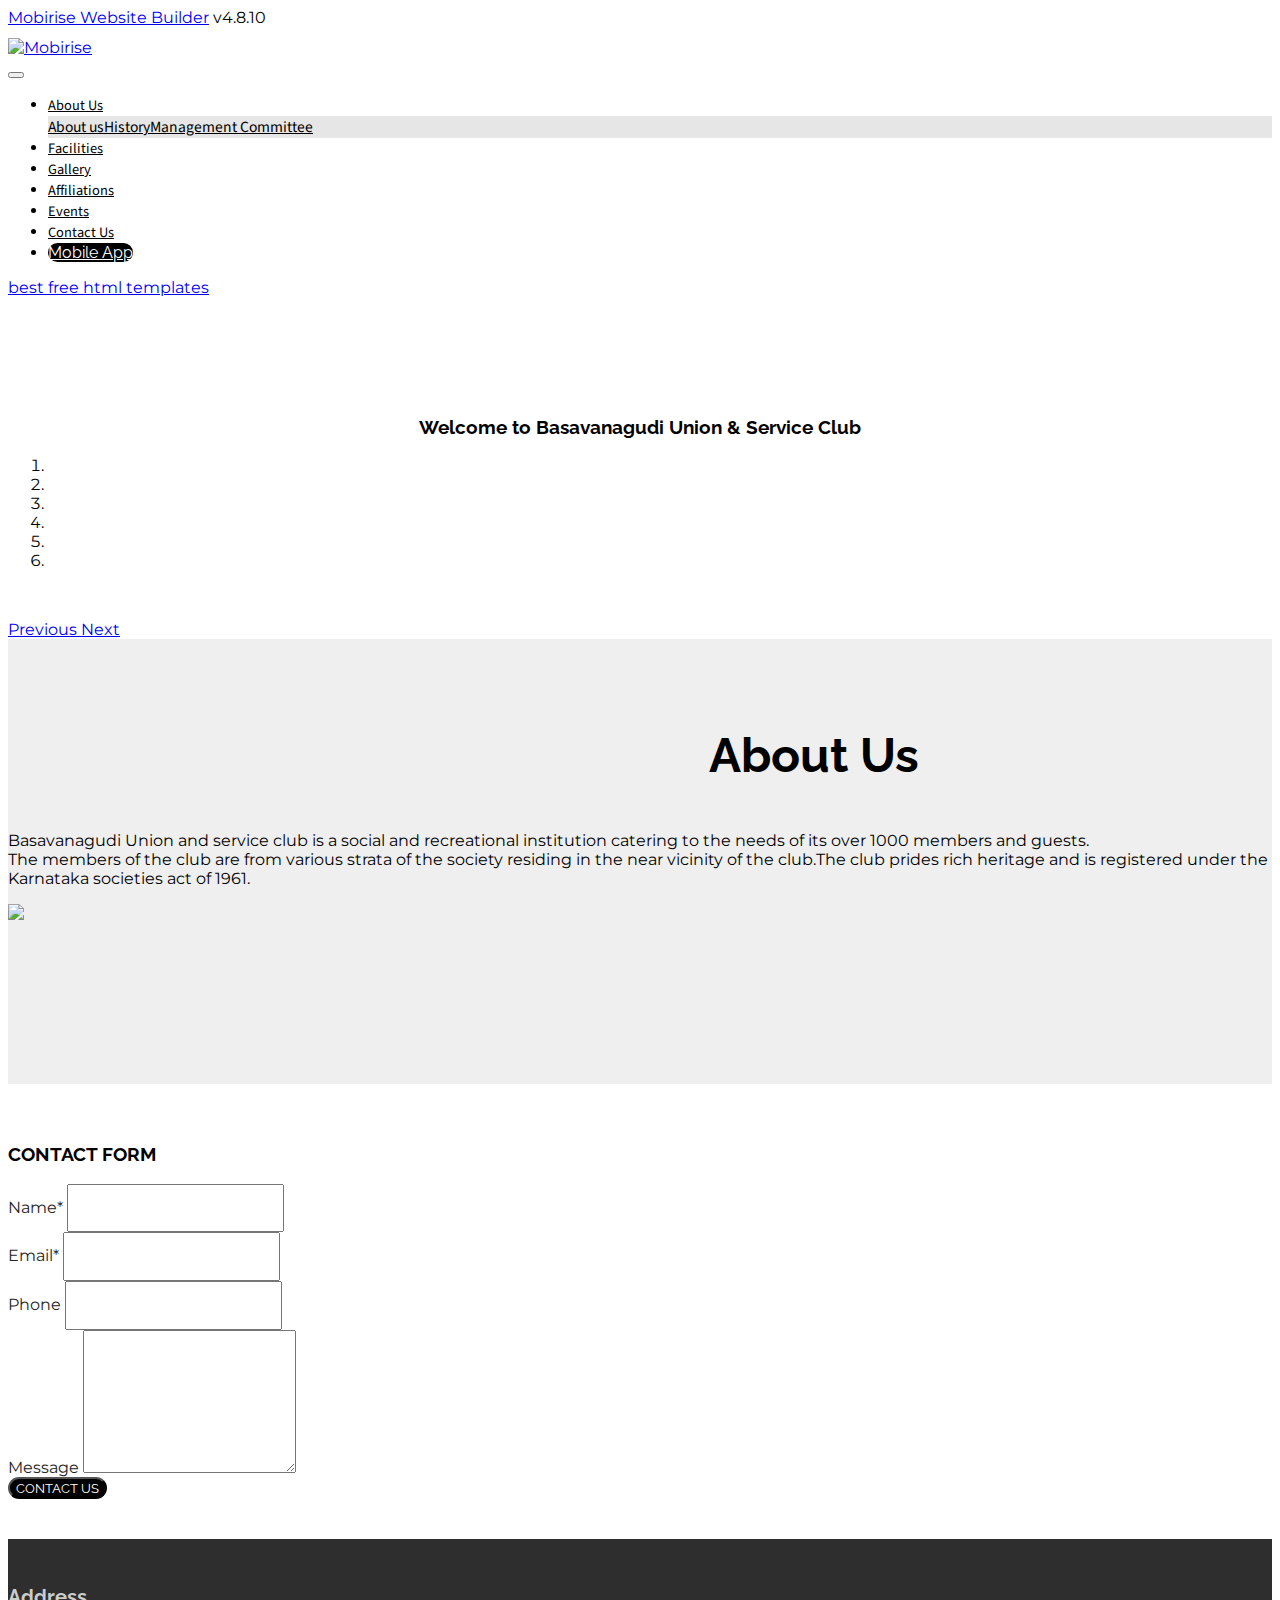
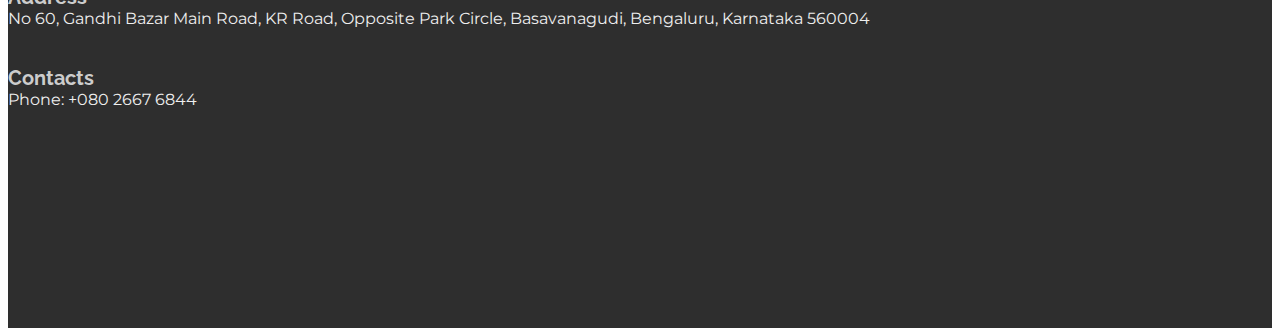
==== index.html @ 99b3a292 "create github pages" ====
<!DOCTYPE html>
<html >
<head>
  <!-- Site made with Mobirise Website Builder v4.8.10, https://mobirise.com -->
  <meta charset="UTF-8">
  <meta http-equiv="X-UA-Compatible" content="IE=edge">
  <meta name="generator" content="Mobirise v4.8.10, mobirise.com">
  <meta name="viewport" content="width=device-width, initial-scale=1, minimum-scale=1">
  <link rel="shortcut icon" href="assets/images/img-20170501-wa0014-173x128.jpg" type="image/x-icon">
  <meta name="description" content="">
  
  <link rel="stylesheet" href="https://fonts.googleapis.com/css?family=Montserrat:400,700">
  <link rel="stylesheet" href="https://fonts.googleapis.com/css?family=Raleway:100,100i,200,200i,300,300i,400,400i,500,500i,600,600i,700,700i,800,800i,900,900i">
  <link rel="stylesheet" href="https://fonts.googleapis.com/css?family=Lora:400,700,400italic,700italic&subset=latin">
  <link rel="stylesheet" href="assets/tether/tether.min.css">
  <link rel="stylesheet" href="assets/bootstrap/css/bootstrap.min.css">
  <link rel="stylesheet" href="assets/animate.css/animate.min.css">
  <link rel="stylesheet" href="assets/dropdown/css/style.css">
  <link rel="stylesheet" href="assets/theme/css/style.css">
  <link rel="stylesheet" href="assets/mobirise/css/mbr-additional.css" type="text/css">
  
  
  
</head>
<body>
  <section id="ext_menu-2p" data-rv-view="209">

    <nav class="navbar navbar-dropdown navbar-fixed-top">
        <div class="container">

            <div class="mbr-table">
                <div class="mbr-table-cell">

                    <div class="navbar-brand">
                        <a href="index.html" class="navbar-logo"><img src="assets/images/img-20170501-wa0014-173x128.jpg" alt="Mobirise"></a>
                        <a class="navbar-caption text-white" href="index.html"></a>
                    </div>

                </div>
                <div class="mbr-table-cell">

                    <button class="navbar-toggler pull-xs-right hidden-md-up" type="button" data-toggle="collapse" data-target="#exCollapsingNavbar">
                        <div class="hamburger-icon"></div>
                    </button>

                    <ul class="nav-dropdown collapse pull-xs-right nav navbar-nav navbar-toggleable-sm" id="exCollapsingNavbar"><li class="nav-item dropdown"><a class="nav-link link dropdown-toggle" href="https://mobirise.com/" data-toggle="dropdown-submenu" aria-expanded="false">About Us</a><div class="dropdown-menu"><a class="dropdown-item" href="index.html#msg-box5-1u">About us</a><a class="dropdown-item" href="history.html">History</a><a class="dropdown-item" href="mgmt.html">Management Committee</a></div></li><li class="nav-item"><a class="nav-link link" href="Facilities.html">Facilities</a></li><li class="nav-item"><a class="nav-link link" href="gallery.html">Gallery</a></li><li class="nav-item"><a class="nav-link link" href="Affiliations.html">Affiliations</a></li><li class="nav-item"><a class="nav-link link" href="Events.html">Events</a></li><li class="nav-item"><a class="nav-link link" href="index.html#contacts2-6">Contact Us</a></li><li class="nav-item nav-btn"><a class="nav-link btn btn-primary" href="page9.html#msg-box5-34">Mobile App</a></li></ul>
                    <button hidden="" class="navbar-toggler navbar-close" type="button" data-toggle="collapse" data-target="#exCollapsingNavbar">
                        <div class="close-icon"></div>
                    </button>

                </div>
            </div>

        </div>
    </nav>

</section>

<section class="engine"><a href="https://mobirise.info/z">best free html templates</a></section><section class="mbr-section mbr-section__container article mbr-after-navbar" id="header3-2x" data-rv-view="207" style="background-color: rgb(255, 255, 255); padding-top: 100px; padding-bottom: 0px;">
    <div class="container">
        <div class="row">
            <div class="col-xs-12">
                <h3 class="mbr-section-title display-2">Welcome to Basavanagudi Union &amp; Service Club</h3>
                
            </div>
        </div>
    </div>
</section>

<section class="mbr-slider mbr-section mbr-section__container carousel slide mbr-section-nopadding" data-ride="carousel" data-keyboard="false" data-wrap="true" data-pause="false" data-interval="4000" id="slider3-2q" data-rv-view="211">
    <div>
        <div>
            <div>
                <ol class="carousel-indicators">
                    <li data-app-prevent-settings="" data-target="#slider3-2q" data-slide-to="0" class="active"></li><li data-app-prevent-settings="" data-target="#slider3-2q" data-slide-to="1"></li><li data-app-prevent-settings="" data-target="#slider3-2q" data-slide-to="2"></li><li data-app-prevent-settings="" data-target="#slider3-2q" data-slide-to="3"></li><li data-app-prevent-settings="" data-target="#slider3-2q" class="" data-slide-to="4"></li><li data-app-prevent-settings="" data-target="#slider3-2q" data-slide-to="5"></li>
                </ol>
                <div class="carousel-inner" role="listbox">
                    <div class="mbr-section mbr-section-hero carousel-item dark center mbr-section-full active" data-bg-video-slide="false" style="background-image: url(assets/images/basavanagudi-union-and-service-club-2000x858.png);">
                        <div class="mbr-table-cell">
                            
                            <div class="container-slide container">
                                
                                <div class="row">
                                    <div class="col-md-8 col-md-offset-2 text-xs-center">
                                        <h2 class="mbr-section-title display-1"></h2>
                                        <p class="mbr-section-lead lead"></p>

                                        
                                    </div>
                                </div>
                            </div>
                        </div>
                    </div><div class="mbr-section mbr-section-hero carousel-item dark center mbr-section-full" data-bg-video-slide="false" style="background-image: url(assets/images/img-20170430-2000x1125.jpg);">
                        <div class="mbr-table-cell">
                            <div class="mbr-overlay" style="opacity: 0.2;"></div>
                            <div class="container-slide container">
                                
                                <div class="row">
                                    <div class="col-md-8 col-md-offset-2 text-xs-center">
                                        <h2 class="mbr-section-title display-1"></h2>
                                        <p class="mbr-section-lead lead"></p>

                                        
                                    </div>
                                </div>
                            </div>
                        </div>
                    </div><div class="mbr-section mbr-section-hero carousel-item dark center mbr-section-full" data-bg-video-slide="false" style="background-image: url(assets/images/cards-2000x1125.jpg);">
                        <div class="mbr-table-cell">
                            <div class="mbr-overlay" style="opacity: 0.6;"></div>
                            <div class="container-slide container">
                                
                                <div class="row">
                                    <div class="col-md-8 col-md-offset-2 text-xs-center">
                                        <h2 class="mbr-section-title display-1"></h2>
                                        <p class="mbr-section-lead lead"></p>

                                        
                                    </div>
                                </div>
                            </div>
                        </div>
                    </div><div class="mbr-section mbr-section-hero carousel-item dark center mbr-section-full" data-bg-video-slide="false" style="background-image: url(assets/images/dsc-2000x1158.jpg);">
                        <div class="mbr-table-cell">
                            <div class="mbr-overlay" style="opacity: 0.2;"></div>
                            <div class="container-slide container">
                                
                                <div class="row">
                                    <div class="col-md-8 col-md-offset-2 text-xs-center">
                                        <h2 class="mbr-section-title display-1"></h2>
                                        <p class="mbr-section-lead lead"></p>

                                        
                                    </div>
                                </div>
                            </div>
                        </div>
                    </div><div class="mbr-section mbr-section-hero carousel-item dark center mbr-section-full" data-bg-video-slide="false" style="background-image: url(assets/images/img-20170430-2000x1124.jpg);">
                        <div class="mbr-table-cell">
                            
                            <div class="container-slide container">
                                
                                <div class="row">
                                    <div class="col-md-8 col-md-offset-2 text-xs-center">
                                        
                                        

                                        
                                    </div>
                                </div>
                            </div>
                        </div>
                    </div><div class="mbr-section mbr-section-hero carousel-item dark center mbr-section-full" data-bg-video-slide="false" style="background-image: url(assets/images/dsc-3-600x398.jpg);">
                        <div class="mbr-table-cell">
                            
                            <div class="container-slide container">
                                
                                <div class="row">
                                    <div class="col-md-8">
                                        
                                        

                                        
                                    </div>
                                </div>
                            </div>
                        </div>
                    </div>
                </div>

                <a data-app-prevent-settings="" class="left carousel-control" role="button" data-slide="prev" href="#slider3-2q">
                    <span class="icon-prev" aria-hidden="true"></span>
                    <span class="sr-only">Previous</span>
                </a>
                <a data-app-prevent-settings="" class="right carousel-control" role="button" data-slide="next" href="#slider3-2q">
                    <span class="icon-next" aria-hidden="true"></span>
                    <span class="sr-only">Next</span>
                </a>
            </div>
        </div>
    </div>
</section>

<section class="mbr-section" id="msg-box5-2r" data-rv-view="232" style="background-color: rgb(239, 239, 239); padding-top: 40px; padding-bottom: 160px;">

    
    <div class="container">
        <div class="row">
            <div class="mbr-table-md-up">

              

              <div class="mbr-table-cell col-md-5 text-xs-center text-md-right content-size">
                  <h3 class="mbr-section-title display-2">&nbsp; &nbsp; &nbsp; &nbsp; &nbsp; &nbsp; &nbsp; &nbsp; &nbsp; &nbsp; &nbsp; &nbsp; &nbsp; &nbsp; &nbsp; &nbsp; &nbsp; About Us &nbsp; &nbsp;&nbsp;</h3>
                  <div class="lead">

                    <p>Basavanagudi Union and service club is a social and recreational institution catering to the needs of its over 1000 members and guests. <br>The members of the club are from various strata of the society residing in the near vicinity of the club.The club prides rich heritage and is registered under the Karnataka societies act of 1961.&nbsp;<br></p>

                  </div>

                  
              </div>


              


              <div class="mbr-table-cell mbr-left-padding-md-up mbr-valign-top col-md-7 image-size" style="width: 35%;">
                  <div class="mbr-figure"><img src="assets/images/club-old-3-1400x1200.jpg"></div>
              </div>

            </div>
        </div>
    </div>

</section>

<section class="mbr-section form1" id="form1-2s" data-rv-view="235" style="background-color: rgb(255, 255, 255); padding-top: 40px; padding-bottom: 40px;">
    
    <div class="mbr-section mbr-section__container mbr-section__container--middle">
        <div class="container">
            <div class="row">
                <div class="col-xs-12 text-xs-center">
                    <h3 class="mbr-section-title display-2">CONTACT FORM</h3>
                    <small class="mbr-section-subtitle"></small>
                </div>
            </div>
        </div>
    </div>
    <div class="mbr-section mbr-section-nopadding">
        <div class="container">
            <div class="row">
                <div class="col-xs-12 col-lg-10 col-lg-offset-1" data-form-type="formoid">


                    <div data-form-alert="true">
                        <div hidden="" data-form-alert-success="true" class="alert alert-form alert-success text-xs-center">Thanks for filling out form!</div>
                    </div>


                    <form action="https://mobirise.com/" method="post" data-form-title="CONTACT FORM">

                        <input type="hidden" value="quIuvRscI2gmHkiRf544+oFoAAWAhkhKIDOCJNPONo1YIBIIhK5vYoeRxdx7o3H4J/l5oqzjT4UiRgSfWDpwayEAEUoP/SqqVKqQ73gjNWH39YmcB9OepDCrH60hGkCJ" data-form-email="true">

                        <div class="row row-sm-offset">

                            <div class="col-xs-12 col-md-4">
                                <div class="form-group">
                                    <label class="form-control-label" for="form1-2s-name">Name<span class="form-asterisk">*</span></label>
                                    <input type="text" class="form-control" name="name" required="" data-form-field="Name" id="form1-2s-name">
                                </div>
                            </div>

                            <div class="col-xs-12 col-md-4">
                                <div class="form-group">
                                    <label class="form-control-label" for="form1-2s-email">Email<span class="form-asterisk">*</span></label>
                                    <input type="email" class="form-control" name="email" required="" data-form-field="Email" id="form1-2s-email">
                                </div>
                            </div>

                            <div class="col-xs-12 col-md-4">
                                <div class="form-group">
                                    <label class="form-control-label" for="form1-2s-phone">Phone</label>
                                    <input type="tel" class="form-control" name="phone" data-form-field="Phone" id="form1-2s-phone">
                                </div>
                            </div>

                        </div>

                        <div class="form-group">
                            <label class="form-control-label" for="form1-2s-message">Message</label>
                            <textarea class="form-control" name="message" rows="7" data-form-field="Message" id="form1-2s-message"></textarea>
                        </div>

                        <div><button type="submit" class="btn btn-primary">CONTACT US</button></div>

                    </form>
                </div>
            </div>
        </div>
    </div>
</section>

<section class="mbr-section mbr-section-md-padding mbr-footer footer2" id="contacts2-2t" data-rv-view="244" style="background-color: rgb(46, 46, 46); padding-top: 30px; padding-bottom: 30px;">
    
    <div class="container">
        <div class="row">
            <div class="mbr-footer-content col-xs-12 col-md-3">
                <p><strong>Address</strong><br>No 60, Gandhi Bazar Main Road, KR Road, Opposite Park Circle, Basavanagudi, Bengaluru, Karnataka 560004<br><br><br>
<strong>Contacts</strong><br>
Phone: +080 2667 6844<br><br></p>
            </div>
            <div class="mbr-footer-content col-xs-12 col-md-3"></div>
            <div class="col-xs-12 col-md-6">
                <div class="mbr-map"><iframe frameborder="0" style="border:0" src="https://www.google.com/maps/embed/v1/place?key=AIzaSyCy9r70T3NYf3PhvVflTo0_zdif2_IoIYs&amp;q=place_id:ChIJo5Sy0_EVrjsRE9HkKl73GEY" allowfullscreen=""></iframe></div>
            </div>
        </div>
    </div>
</section>


  <script src="assets/web/assets/jquery/jquery.min.js"></script>
  <script src="assets/tether/tether.min.js"></script>
  <script src="assets/bootstrap/js/bootstrap.min.js"></script>
  <script src="assets/bootstrap-carousel-swipe/bootstrap-carousel-swipe.js"></script>
  <script src="assets/smooth-scroll/smooth-scroll.js"></script>
  <script src="assets/viewport-checker/jquery.viewportchecker.js"></script>
  <script src="assets/dropdown/js/script.min.js"></script>
  <script src="assets/touch-swipe/jquery.touch-swipe.min.js"></script>
  <script src="assets/theme/js/script.js"></script>
  <script src="assets/formoid/formoid.min.js"></script>
  
  
 <div id="scrollToTop" class="scrollToTop mbr-arrow-up"><a style="text-align: center;"><i class="mbr-arrow-up-icon"></i></a></div>
    <input name="animation" type="hidden">
  </body>
</html>
---- assets/mobirise/css/mbr-additional.css ----
@import url(https://fonts.googleapis.com/css?family=Open+Sans:400,300,700);
@import url(https://fonts.googleapis.com/css?family=Source+Sans+Pro:400,300,700);
@import url(https://fonts.googleapis.com/css?family=Raleway:400,300,700);
@import url(https://fonts.googleapis.com/css?family=Montserrat:400,700);





body,
input,
textarea,
.mbr-company .list-group-text {
  font-family: 'Montserrat', sans-serif;
}
.mbr-footer-content li,
.mbr-footer .mbr-contacts li {
  font-family: 'Montserrat', sans-serif;
}
.btn,
.alert,
h1,
h2,
h3,
h4,
h5,
h6,
.h1,
.h2,
.h3,
.h4,
.h5,
.h6,
.display-1,
.display-2,
.display-3,
.display-4,
.mbr-figure .mbr-figure-caption,
.mbr-gallery-title,
.mbr-map [data-state-details],
.mbr-price {
  font-family: 'Raleway', sans-serif;
}
.mbr-footer-content h1,
.mbr-footer .mbr-contacts h1,
.mbr-footer-content h2,
.mbr-footer .mbr-contacts h2,
.mbr-footer-content h3,
.mbr-footer .mbr-contacts h3,
.mbr-footer-content h4,
.mbr-footer .mbr-contacts h4,
.mbr-footer-content p strong,
.mbr-footer .mbr-contacts p strong,
.mbr-footer-content strong,
.mbr-footer .mbr-contacts strong {
  font-family: 'Raleway', sans-serif;
}
.btn {
  border-radius: 1.6em;
}
.mbr-subscribe .btn {
  border-radius: 1.6em !important;
}
.btn-sm,
.lead a,
.lead blockquote,
.mbr-section-subtitle,
.mbr-section-hero .mbr-section-lead,
.mbr-cards .card-subtitle,
.mbr-testimonial .card-block {
  font-family: 'Raleway', sans-serif;
  font-style: normal;
}
.mbr-author-name {
  font-family: 'Raleway', sans-serif;
}
.mbr-author-desc {
  font-family: 'Raleway', sans-serif;
  font-style: normal;
}
.mbr-plan-title {
  font-family: 'Raleway', sans-serif;
}
.mbr-plan-subtitle,
.mbr-plan-price-desc {
  font-family: 'Raleway', sans-serif;
  font-style: normal;
}
.bg-primary {
  background-color: #000000 !important;
}
.bg-success {
  background-color: #90a878 !important;
}
.bg-info {
  background-color: #7e9b9f !important;
}
.bg-warning {
  background-color: #f3c649 !important;
}
.bg-danger {
  background-color: #f28281 !important;
}
.btn-primary {
  background-color: #000000;
  border-color: #000000;
  color: #ffffff;
}
.btn-primary:hover,
.btn-primary:focus,
.btn-primary.focus,
.btn-primary:active,
.btn-primary.active {
  color: #ffffff;
  background-color: #000000;
  border-color: #000000;
}
.btn-primary.disabled,
.btn-primary:disabled {
  color: #ffffff !important;
  background-color: #000000 !important;
  border-color: #000000 !important;
}
.btn-secondary {
  background-color: #bfcecb;
  border-color: #bfcecb;
  color: #ffffff;
}
.btn-secondary:hover,
.btn-secondary:focus,
.btn-secondary.focus,
.btn-secondary:active,
.btn-secondary.active {
  color: #ffffff;
  background-color: #94ada8;
  border-color: #94ada8;
}
.btn-secondary.disabled,
.btn-secondary:disabled {
  color: #ffffff !important;
  background-color: #94ada8 !important;
  border-color: #94ada8 !important;
}
.btn-info {
  background-color: #7e9b9f;
  border-color: #7e9b9f;
  color: #ffffff;
}
.btn-info:hover,
.btn-info:focus,
.btn-info.focus,
.btn-info:active,
.btn-info.active {
  color: #ffffff;
  background-color: #597478;
  border-color: #597478;
}
.btn-info.disabled,
.btn-info:disabled {
  color: #ffffff !important;
  background-color: #597478 !important;
  border-color: #597478 !important;
}
.btn-success {
  background-color: #90a878;
  border-color: #90a878;
  color: #ffffff;
}
.btn-success:hover,
.btn-success:focus,
.btn-success.focus,
.btn-success:active,
.btn-success.active {
  color: #ffffff;
  background-color: #6a8153;
  border-color: #6a8153;
}
.btn-success.disabled,
.btn-success:disabled {
  color: #ffffff !important;
  background-color: #6a8153 !important;
  border-color: #6a8153 !important;
}
.btn-warning {
  background-color: #f3c649;
  border-color: #f3c649;
  color: #ffffff;
}
.btn-warning:hover,
.btn-warning:focus,
.btn-warning.focus,
.btn-warning:active,
.btn-warning.active {
  color: #ffffff;
  background-color: #e1a90f;
  border-color: #e1a90f;
}
.btn-warning.disabled,
.btn-warning:disabled {
  color: #ffffff !important;
  background-color: #e1a90f !important;
  border-color: #e1a90f !important;
}
.btn-danger {
  background-color: #f28281;
  border-color: #f28281;
  color: #ffffff;
}
.btn-danger:hover,
.btn-danger:focus,
.btn-danger.focus,
.btn-danger:active,
.btn-danger.active {
  color: #ffffff;
  background-color: #eb3d3c;
  border-color: #eb3d3c;
}
.btn-danger.disabled,
.btn-danger:disabled {
  color: #ffffff !important;
  background-color: #eb3d3c !important;
  border-color: #eb3d3c !important;
}
.btn-primary-outline {
  background: none;
  border-color: #000000;
  color: #000000;
}
.btn-primary-outline:hover,
.btn-primary-outline:focus,
.btn-primary-outline.focus,
.btn-primary-outline:active,
.btn-primary-outline.active {
  color: #ffffff;
  background-color: #000000;
  border-color: #000000;
}
.btn-primary-outline.disabled,
.btn-primary-outline:disabled {
  color: #ffffff !important;
  background-color: #000000 !important;
  border-color: #000000 !important;
}
.btn-secondary-outline {
  background: none;
  border-color: #85a29c;
  color: #85a29c;
}
.btn-secondary-outline:hover,
.btn-secondary-outline:focus,
.btn-secondary-outline.focus,
.btn-secondary-outline:active,
.btn-secondary-outline.active {
  color: #ffffff;
  background-color: #bfcecb;
  border-color: #bfcecb;
}
.btn-secondary-outline.disabled,
.btn-secondary-outline:disabled {
  color: #ffffff !important;
  background-color: #bfcecb !important;
  border-color: #bfcecb !important;
}
.btn-info-outline {
  background: none;
  border-color: #4e6669;
  color: #4e6669;
}
.btn-info-outline:hover,
.btn-info-outline:focus,
.btn-info-outline.focus,
.btn-info-outline:active,
.btn-info-outline.active {
  color: #ffffff;
  background-color: #7e9b9f;
  border-color: #7e9b9f;
}
.btn-info-outline.disabled,
.btn-info-outline:disabled {
  color: #ffffff !important;
  background-color: #7e9b9f !important;
  border-color: #7e9b9f !important;
}
.btn-success-outline {
  background: none;
  border-color: #5d7149;
  color: #5d7149;
}
.btn-success-outline:hover,
.btn-success-outline:focus,
.btn-success-outline.focus,
.btn-success-outline:active,
.btn-success-outline.active {
  color: #ffffff;
  background-color: #90a878;
  border-color: #90a878;
}
.btn-success-outline.disabled,
.btn-success-outline:disabled {
  color: #ffffff !important;
  background-color: #90a878 !important;
  border-color: #90a878 !important;
}
.btn-warning-outline {
  background: none;
  border-color: #c9970d;
  color: #c9970d;
}
.btn-warning-outline:hover,
.btn-warning-outline:focus,
.btn-warning-outline.focus,
.btn-warning-outline:active,
.btn-warning-outline.active {
  color: #ffffff;
  background-color: #f3c649;
  border-color: #f3c649;
}
.btn-warning-outline.disabled,
.btn-warning-outline:disabled {
  color: #ffffff !important;
  background-color: #f3c649 !important;
  border-color: #f3c649 !important;
}
.btn-danger-outline {
  background: none;
  border-color: #e82625;
  color: #e82625;
}
.btn-danger-outline:hover,
.btn-danger-outline:focus,
.btn-danger-outline.focus,
.btn-danger-outline:active,
.btn-danger-outline.active {
  color: #ffffff;
  background-color: #f28281;
  border-color: #f28281;
}
.btn-danger-outline.disabled,
.btn-danger-outline:disabled {
  color: #ffffff !important;
  background-color: #f28281 !important;
  border-color: #f28281 !important;
}
.text-primary {
  color: #000000 !important;
}
.text-success {
  color: #90a878 !important;
}
.text-info {
  color: #7e9b9f !important;
}
.text-warning {
  color: #f3c649 !important;
}
.text-danger {
  color: #f28281 !important;
}
.alert-success {
  background-color: #90a878;
}
.alert-info {
  background-color: #7e9b9f;
}
.alert-warning {
  background-color: #f3c649;
}
.alert-danger {
  background-color: #f28281;
}
.btn-social {
  border-color: #000000;
}
.btn-social:hover {
  background: #000000;
}
.mbr-company .list-group-item.active .list-group-text {
  color: #000000;
}
.mbr-footer p a,
.mbr-footer ul a {
  color: #000000;
}
.mbr-footer-content li::before,
.mbr-footer .mbr-contacts li::before {
  background: #000000;
}
.mbr-footer-content li a:hover,
.mbr-footer .mbr-contacts li a:hover {
  color: #000000;
}
.lead a,
.lead a:hover {
  color: #000000;
}
.lead blockquote {
  border-color: #000000;
}
.mbr-plan-header.bg-primary .mbr-plan-subtitle,
.mbr-plan-header.bg-primary .mbr-plan-price-desc {
  color: #b3b3b3;
}
.mbr-plan-header.bg-success .mbr-plan-subtitle,
.mbr-plan-header.bg-success .mbr-plan-price-desc {
  color: #d0dac6;
}
.mbr-plan-header.bg-info .mbr-plan-subtitle,
.mbr-plan-header.bg-info .mbr-plan-price-desc {
  color: #c7d4d5;
}
.mbr-plan-header.bg-warning .mbr-plan-subtitle,
.mbr-plan-header.bg-warning .mbr-plan-price-desc {
  color: #ffffff;
}
.mbr-plan-header.bg-danger .mbr-plan-subtitle,
.mbr-plan-header.bg-danger .mbr-plan-price-desc {
  color: #ffffff;
}
.mbr-small-footer a,
.mbr-gallery-filter li:hover {
  color: #000000;
}
.form-control {
  padding: 0.9rem;
}
.align-center {
  text-align: center;
}
.col,
.col-12,
.col-auto {
  position: relative;
  width: 100%;
  min-height: 1px;
  padding-left: 15px;
  padding-right: 15px;
}
.col {
  -ms-flex-preferred-size: 0;
  flex-basis: 0;
  -ms-flex-positive: 1;
  flex-grow: 1;
  max-width: 100%;
}
.col-auto {
  -ms-flex: 0 0 auto;
  flex: 0 0 auto;
  width: auto;
  max-width: none;
}
form a.btn {
  margin: 0;
}
.mx-auto {
  margin: 0 auto;
}
section.custom-form .container,
section.form .container {
  display: flex;
}
.form-row {
  display: flex;
  flex-wrap: wrap;
  margin: 0 -15px;
}
#header3-t .mbr-section-title,
#header3-t .mbr-section-subtitle {
  text-align: center;
}
#header3-t H3 {
  color: #ffffff;
}
#ext_menu-1v .hide-buttons .nav-btn {
  display: none !important;
}
#ext_menu-1v .navbar-caption {
  color: #ffffff;
  font-size: 24px;
  font-family: 'Open Sans', sans-serif;
}
#ext_menu-1v .navbar-toggler {
  color: #000000;
}
#ext_menu-1v .close-icon::before,
#ext_menu-1v .close-icon::after {
  background-color: #000000;
}
#ext_menu-1v .link,
#ext_menu-1v .dropdown-item {
  color: #000000;
  font-family: 'Source Sans Pro', sans-serif;
}
#ext_menu-1v .link {
  font-size: 0.9rem;
}
#ext_menu-1v .dropdown-item,
#ext_menu-1v .nav-dropdown-sm .link {
  font-size: 0.975rem;
}
#ext_menu-1v .link:hover,
#ext_menu-1v .dropdown-item:hover,
#ext_menu-1v .link:focus,
#ext_menu-1v .dropdown-item:focus {
  color: #000000;
}
#ext_menu-1v .link[aria-expanded="true"],
#ext_menu-1v .dropdown-menu {
  background: #e6e6e6;
}
#ext_menu-1v .nav-dropdown-sm .link:focus,
#ext_menu-1v .nav-dropdown-sm .link:hover,
#ext_menu-1v .nav-dropdown-sm .dropdown-item:focus,
#ext_menu-1v .nav-dropdown-sm .dropdown-item:hover {
  background: #f7f7f7!important;
}
#ext_menu-1v .navbar,
#ext_menu-1v .nav-dropdown-sm,
#ext_menu-1v .nav-dropdown-sm .link[aria-expanded="true"],
#ext_menu-1v .nav-dropdown-sm .dropdown-menu {
  background: #ffffff;
}
#ext_menu-1v .bg-color.transparent .link {
  color: #000000;
  transition: none;
}
#ext_menu-1v .bg-color.transparent.opened .link {
  transition: color 0.2s ease-in-out;
}
#ext_menu-1v .bg-color.transparent.opened .link:hover,
#ext_menu-1v .bg-color.transparent.opened .link:focus {
  color: #000000;
}
#ext_menu-1v .link[aria-expanded="true"],
#ext_menu-1v .dropdown-item[aria-expanded="true"] {
  color: #000000!important;
}
#msg-box5-2d P {
  text-align: left;
}
#contacts2-6 STRONG {
  font-size: 20px;
  color: #cccccc;
}
#contacts2-6 P {
  color: #efefef;
  text-align: left;
}


#header3-11 .mbr-section-title,
#header3-11 .mbr-section-subtitle {
  text-align: center;
}
#header3-11 H3 {
  color: #000000;
}
#ext_menu-10 .hide-buttons .nav-btn {
  display: none !important;
}
#ext_menu-10 .navbar-caption {
  color: #ffffff;
  font-size: 24px;
  font-family: 'Open Sans', sans-serif;
}
#ext_menu-10 .navbar-toggler {
  color: #000000;
}
#ext_menu-10 .close-icon::before,
#ext_menu-10 .close-icon::after {
  background-color: #000000;
}
#ext_menu-10 .link,
#ext_menu-10 .dropdown-item {
  color: #000000;
  font-family: 'Source Sans Pro', sans-serif;
}
#ext_menu-10 .link {
  font-size: 0.9rem;
}
#ext_menu-10 .dropdown-item,
#ext_menu-10 .nav-dropdown-sm .link {
  font-size: 0.975rem;
}
#ext_menu-10 .link:hover,
#ext_menu-10 .dropdown-item:hover,
#ext_menu-10 .link:focus,
#ext_menu-10 .dropdown-item:focus {
  color: #000000;
}
#ext_menu-10 .link[aria-expanded="true"],
#ext_menu-10 .dropdown-menu {
  background: #e6e6e6;
}
#ext_menu-10 .nav-dropdown-sm .link:focus,
#ext_menu-10 .nav-dropdown-sm .link:hover,
#ext_menu-10 .nav-dropdown-sm .dropdown-item:focus,
#ext_menu-10 .nav-dropdown-sm .dropdown-item:hover {
  background: #f7f7f7!important;
}
#ext_menu-10 .navbar,
#ext_menu-10 .nav-dropdown-sm,
#ext_menu-10 .nav-dropdown-sm .link[aria-expanded="true"],
#ext_menu-10 .nav-dropdown-sm .dropdown-menu {
  background: #ffffff;
}
#ext_menu-10 .bg-color.transparent .link {
  color: #000000;
  transition: none;
}
#ext_menu-10 .bg-color.transparent.opened .link {
  transition: color 0.2s ease-in-out;
}
#ext_menu-10 .bg-color.transparent.opened .link:hover,
#ext_menu-10 .bg-color.transparent.opened .link:focus {
  color: #000000;
}
#ext_menu-10 .link[aria-expanded="true"],
#ext_menu-10 .dropdown-item[aria-expanded="true"] {
  color: #000000!important;
}
#features3-16 H4 {
  color: #efefef;
}
#features3-16 H5 {
  color: #c1c1c1;
}
#features3-1r H4 {
  color: #ffffff;
}
#features3-1r H5 {
  color: #cccccc;
}
#contacts2-13 STRONG {
  font-size: 20px;
  color: #cccccc;
}
#contacts2-13 P {
  color: #efefef;
  text-align: left;
}


#header3-17 .mbr-section-title,
#header3-17 .mbr-section-subtitle {
  text-align: center;
}
#header3-17 H3 {
  color: #ffffff;
}
#ext_menu-18 .hide-buttons .nav-btn {
  display: none !important;
}
#ext_menu-18 .navbar-caption {
  color: #ffffff;
  font-size: 24px;
  font-family: 'Open Sans', sans-serif;
}
#ext_menu-18 .navbar-toggler {
  color: #000000;
}
#ext_menu-18 .close-icon::before,
#ext_menu-18 .close-icon::after {
  background-color: #000000;
}
#ext_menu-18 .link,
#ext_menu-18 .dropdown-item {
  color: #000000;
  font-family: 'Source Sans Pro', sans-serif;
}
#ext_menu-18 .link {
  font-size: 0.9rem;
}
#ext_menu-18 .dropdown-item,
#ext_menu-18 .nav-dropdown-sm .link {
  font-size: 0.975rem;
}
#ext_menu-18 .link:hover,
#ext_menu-18 .dropdown-item:hover,
#ext_menu-18 .link:focus,
#ext_menu-18 .dropdown-item:focus {
  color: #000000;
}
#ext_menu-18 .link[aria-expanded="true"],
#ext_menu-18 .dropdown-menu {
  background: #e6e6e6;
}
#ext_menu-18 .nav-dropdown-sm .link:focus,
#ext_menu-18 .nav-dropdown-sm .link:hover,
#ext_menu-18 .nav-dropdown-sm .dropdown-item:focus,
#ext_menu-18 .nav-dropdown-sm .dropdown-item:hover {
  background: #f7f7f7!important;
}
#ext_menu-18 .navbar,
#ext_menu-18 .nav-dropdown-sm,
#ext_menu-18 .nav-dropdown-sm .link[aria-expanded="true"],
#ext_menu-18 .nav-dropdown-sm .dropdown-menu {
  background: #ffffff;
}
#ext_menu-18 .bg-color.transparent .link {
  color: #000000;
  transition: none;
}
#ext_menu-18 .bg-color.transparent.opened .link {
  transition: color 0.2s ease-in-out;
}
#ext_menu-18 .bg-color.transparent.opened .link:hover,
#ext_menu-18 .bg-color.transparent.opened .link:focus {
  color: #000000;
}
#ext_menu-18 .link[aria-expanded="true"],
#ext_menu-18 .dropdown-item[aria-expanded="true"] {
  color: #000000!important;
}
#gallery1-1b .mbr-gallery-item > div > span B {
  text-align: left;
}
#contacts2-1a STRONG {
  font-size: 20px;
  color: #cccccc;
}
#contacts2-1a P {
  color: #efefef;
  text-align: left;
}


#header3-1c .mbr-section-title,
#header3-1c .mbr-section-subtitle {
  text-align: center;
}
#header3-1c H3 {
  color: #ffffff;
}
#ext_menu-1d .hide-buttons .nav-btn {
  display: none !important;
}
#ext_menu-1d .navbar-caption {
  color: #ffffff;
  font-size: 24px;
  font-family: 'Open Sans', sans-serif;
}
#ext_menu-1d .navbar-toggler {
  color: #000000;
}
#ext_menu-1d .close-icon::before,
#ext_menu-1d .close-icon::after {
  background-color: #000000;
}
#ext_menu-1d .link,
#ext_menu-1d .dropdown-item {
  color: #000000;
  font-family: 'Source Sans Pro', sans-serif;
}
#ext_menu-1d .link {
  font-size: 0.9rem;
}
#ext_menu-1d .dropdown-item,
#ext_menu-1d .nav-dropdown-sm .link {
  font-size: 0.975rem;
}
#ext_menu-1d .link:hover,
#ext_menu-1d .dropdown-item:hover,
#ext_menu-1d .link:focus,
#ext_menu-1d .dropdown-item:focus {
  color: #000000;
}
#ext_menu-1d .link[aria-expanded="true"],
#ext_menu-1d .dropdown-menu {
  background: #e6e6e6;
}
#ext_menu-1d .nav-dropdown-sm .link:focus,
#ext_menu-1d .nav-dropdown-sm .link:hover,
#ext_menu-1d .nav-dropdown-sm .dropdown-item:focus,
#ext_menu-1d .nav-dropdown-sm .dropdown-item:hover {
  background: #f7f7f7!important;
}
#ext_menu-1d .navbar,
#ext_menu-1d .nav-dropdown-sm,
#ext_menu-1d .nav-dropdown-sm .link[aria-expanded="true"],
#ext_menu-1d .nav-dropdown-sm .dropdown-menu {
  background: #ffffff;
}
#ext_menu-1d .bg-color.transparent .link {
  color: #000000;
  transition: none;
}
#ext_menu-1d .bg-color.transparent.opened .link {
  transition: color 0.2s ease-in-out;
}
#ext_menu-1d .bg-color.transparent.opened .link:hover,
#ext_menu-1d .bg-color.transparent.opened .link:focus {
  color: #000000;
}
#ext_menu-1d .link[aria-expanded="true"],
#ext_menu-1d .dropdown-item[aria-expanded="true"] {
  color: #000000!important;
}
#contacts2-1f STRONG {
  font-size: 20px;
  color: #cccccc;
}
#contacts2-1f P {
  color: #efefef;
  text-align: left;
}


#header3-1m .mbr-section-title,
#header3-1m .mbr-section-subtitle {
  text-align: center;
}
#header3-1m H3 {
  color: #ffffff;
}
#ext_menu-1o .hide-buttons .nav-btn {
  display: none !important;
}
#ext_menu-1o .navbar-caption {
  color: #ffffff;
  font-size: 24px;
  font-family: 'Open Sans', sans-serif;
}
#ext_menu-1o .navbar-toggler {
  color: #000000;
}
#ext_menu-1o .close-icon::before,
#ext_menu-1o .close-icon::after {
  background-color: #000000;
}
#ext_menu-1o .link,
#ext_menu-1o .dropdown-item {
  color: #000000;
  font-family: 'Source Sans Pro', sans-serif;
}
#ext_menu-1o .link {
  font-size: 0.9rem;
}
#ext_menu-1o .dropdown-item,
#ext_menu-1o .nav-dropdown-sm .link {
  font-size: 0.975rem;
}
#ext_menu-1o .link:hover,
#ext_menu-1o .dropdown-item:hover,
#ext_menu-1o .link:focus,
#ext_menu-1o .dropdown-item:focus {
  color: #000000;
}
#ext_menu-1o .link[aria-expanded="true"],
#ext_menu-1o .dropdown-menu {
  background: #e6e6e6;
}
#ext_menu-1o .nav-dropdown-sm .link:focus,
#ext_menu-1o .nav-dropdown-sm .link:hover,
#ext_menu-1o .nav-dropdown-sm .dropdown-item:focus,
#ext_menu-1o .nav-dropdown-sm .dropdown-item:hover {
  background: #f7f7f7!important;
}
#ext_menu-1o .navbar,
#ext_menu-1o .nav-dropdown-sm,
#ext_menu-1o .nav-dropdown-sm .link[aria-expanded="true"],
#ext_menu-1o .nav-dropdown-sm .dropdown-menu {
  background: #ffffff;
}
#ext_menu-1o .bg-color.transparent .link {
  color: #000000;
  transition: none;
}
#ext_menu-1o .bg-color.transparent.opened .link {
  transition: color 0.2s ease-in-out;
}
#ext_menu-1o .bg-color.transparent.opened .link:hover,
#ext_menu-1o .bg-color.transparent.opened .link:focus {
  color: #000000;
}
#ext_menu-1o .link[aria-expanded="true"],
#ext_menu-1o .dropdown-item[aria-expanded="true"] {
  color: #000000!important;
}
#contacts2-1p STRONG {
  font-size: 20px;
  color: #cccccc;
}
#contacts2-1p P {
  color: #efefef;
  text-align: left;
}


#ext_menu-1v .hide-buttons .nav-btn {
  display: none !important;
}
#ext_menu-1v .navbar-caption {
  color: #ffffff;
  font-size: 24px;
  font-family: 'Open Sans', sans-serif;
}
#ext_menu-1v .navbar-toggler {
  color: #000000;
}
#ext_menu-1v .close-icon::before,
#ext_menu-1v .close-icon::after {
  background-color: #000000;
}
#ext_menu-1v .link,
#ext_menu-1v .dropdown-item {
  color: #000000;
  font-family: 'Source Sans Pro', sans-serif;
}
#ext_menu-1v .link {
  font-size: 0.9rem;
}
#ext_menu-1v .dropdown-item,
#ext_menu-1v .nav-dropdown-sm .link {
  font-size: 0.975rem;
}
#ext_menu-1v .link:hover,
#ext_menu-1v .dropdown-item:hover,
#ext_menu-1v .link:focus,
#ext_menu-1v .dropdown-item:focus {
  color: #000000;
}
#ext_menu-1v .link[aria-expanded="true"],
#ext_menu-1v .dropdown-menu {
  background: #e6e6e6;
}
#ext_menu-1v .nav-dropdown-sm .link:focus,
#ext_menu-1v .nav-dropdown-sm .link:hover,
#ext_menu-1v .nav-dropdown-sm .dropdown-item:focus,
#ext_menu-1v .nav-dropdown-sm .dropdown-item:hover {
  background: #f7f7f7!important;
}
#ext_menu-1v .navbar,
#ext_menu-1v .nav-dropdown-sm,
#ext_menu-1v .nav-dropdown-sm .link[aria-expanded="true"],
#ext_menu-1v .nav-dropdown-sm .dropdown-menu {
  background: #ffffff;
}
#ext_menu-1v .bg-color.transparent .link {
  color: #000000;
  transition: none;
}
#ext_menu-1v .bg-color.transparent.opened .link {
  transition: color 0.2s ease-in-out;
}
#ext_menu-1v .bg-color.transparent.opened .link:hover,
#ext_menu-1v .bg-color.transparent.opened .link:focus {
  color: #000000;
}
#ext_menu-1v .link[aria-expanded="true"],
#ext_menu-1v .dropdown-item[aria-expanded="true"] {
  color: #000000!important;
}
#msg-box3-1x .mbr-section-title,
#msg-box3-1x p {
  color: #000;
}
#msg-box3-1x .lead BLOCKQUOTE {
  font-size: 20px;
}
#contacts2-1w STRONG {
  font-size: 20px;
  color: #cccccc;
}
#contacts2-1w P {
  color: #efefef;
  text-align: left;
}


#ext_menu-21 .hide-buttons .nav-btn {
  display: none !important;
}
#ext_menu-21 .navbar-caption {
  color: #ffffff;
  font-size: 24px;
  font-family: 'Open Sans', sans-serif;
}
#ext_menu-21 .navbar-toggler {
  color: #000000;
}
#ext_menu-21 .close-icon::before,
#ext_menu-21 .close-icon::after {
  background-color: #000000;
}
#ext_menu-21 .link,
#ext_menu-21 .dropdown-item {
  color: #000000;
  font-family: 'Source Sans Pro', sans-serif;
}
#ext_menu-21 .link {
  font-size: 0.9rem;
}
#ext_menu-21 .dropdown-item,
#ext_menu-21 .nav-dropdown-sm .link {
  font-size: 0.975rem;
}
#ext_menu-21 .link:hover,
#ext_menu-21 .dropdown-item:hover,
#ext_menu-21 .link:focus,
#ext_menu-21 .dropdown-item:focus {
  color: #000000;
}
#ext_menu-21 .link[aria-expanded="true"],
#ext_menu-21 .dropdown-menu {
  background: #e6e6e6;
}
#ext_menu-21 .nav-dropdown-sm .link:focus,
#ext_menu-21 .nav-dropdown-sm .link:hover,
#ext_menu-21 .nav-dropdown-sm .dropdown-item:focus,
#ext_menu-21 .nav-dropdown-sm .dropdown-item:hover {
  background: #f7f7f7!important;
}
#ext_menu-21 .navbar,
#ext_menu-21 .nav-dropdown-sm,
#ext_menu-21 .nav-dropdown-sm .link[aria-expanded="true"],
#ext_menu-21 .nav-dropdown-sm .dropdown-menu {
  background: #ffffff;
}
#ext_menu-21 .bg-color.transparent .link {
  color: #000000;
  transition: none;
}
#ext_menu-21 .bg-color.transparent.opened .link {
  transition: color 0.2s ease-in-out;
}
#ext_menu-21 .bg-color.transparent.opened .link:hover,
#ext_menu-21 .bg-color.transparent.opened .link:focus {
  color: #000000;
}
#ext_menu-21 .link[aria-expanded="true"],
#ext_menu-21 .dropdown-item[aria-expanded="true"] {
  color: #000000!important;
}
#header3-24 .mbr-section-title,
#header3-24 .mbr-section-subtitle {
  text-align: center;
}
#header3-2c .mbr-section-title,
#header3-2c .mbr-section-subtitle {
  text-align: center;
}
#header3-2c H3 {
  color: #ffffff;
}
#features3-25 H5 {
  color: #000000;
  text-align: center;
}
#features3-25 H4 {
  text-align: center;
}
#features3-25 B {
  color: #2969b0;
}
#features3-2b H5 {
  color: #000000;
  text-align: center;
}
#features3-2b H4 {
  text-align: center;
}
#features3-2b B {
  color: #2969b0;
}
#contacts2-29 STRONG {
  font-size: 20px;
  color: #cccccc;
}
#contacts2-29 P {
  color: #efefef;
  text-align: left;
}


#ext_menu-0 .hide-buttons .nav-btn {
  display: none !important;
}
#ext_menu-0 .navbar-caption {
  color: #ffffff;
  font-size: 24px;
  font-family: 'Open Sans', sans-serif;
}
#ext_menu-0 .navbar-toggler {
  color: #000000;
}
#ext_menu-0 .close-icon::before,
#ext_menu-0 .close-icon::after {
  background-color: #000000;
}
#ext_menu-0 .link,
#ext_menu-0 .dropdown-item {
  color: #000000;
  font-family: 'Source Sans Pro', sans-serif;
}
#ext_menu-0 .link {
  font-size: 0.9rem;
}
#ext_menu-0 .dropdown-item,
#ext_menu-0 .nav-dropdown-sm .link {
  font-size: 0.975rem;
}
#ext_menu-0 .link:hover,
#ext_menu-0 .dropdown-item:hover,
#ext_menu-0 .link:focus,
#ext_menu-0 .dropdown-item:focus {
  color: #000000;
}
#ext_menu-0 .link[aria-expanded="true"],
#ext_menu-0 .dropdown-menu {
  background: #e6e6e6;
}
#ext_menu-0 .nav-dropdown-sm .link:focus,
#ext_menu-0 .nav-dropdown-sm .link:hover,
#ext_menu-0 .nav-dropdown-sm .dropdown-item:focus,
#ext_menu-0 .nav-dropdown-sm .dropdown-item:hover {
  background: #f7f7f7!important;
}
#ext_menu-0 .navbar,
#ext_menu-0 .nav-dropdown-sm,
#ext_menu-0 .nav-dropdown-sm .link[aria-expanded="true"],
#ext_menu-0 .nav-dropdown-sm .dropdown-menu {
  background: #ffffff;
}
#ext_menu-0 .bg-color.transparent .link {
  color: #000000;
  transition: none;
}
#ext_menu-0 .bg-color.transparent.opened .link {
  transition: color 0.2s ease-in-out;
}
#ext_menu-0 .bg-color.transparent.opened .link:hover,
#ext_menu-0 .bg-color.transparent.opened .link:focus {
  color: #000000;
}
#ext_menu-0 .link[aria-expanded="true"],
#ext_menu-0 .dropdown-item[aria-expanded="true"] {
  color: #000000!important;
}
#content5-2u .mbr-section-title,
#content5-2u p {
  color: #fff;
}
#content5-2u .mbr-section-title {
  color: #b8312f;
}
#msg-box5-1u P {
  text-align: left;
}
#msg-box5-1u H3 {
  text-align: left;
  font-size: 36px;
}
#form1-5 .form-control-label {
  color: #232323;
}
#form1-5 .mbr-section-title {
  font-size: 36px;
}
#contacts2-6 STRONG {
  font-size: 20px;
  color: #cccccc;
}
#contacts2-6 P {
  color: #efefef;
  text-align: left;
}



#header3-2x .mbr-section-title,
#header3-2x .mbr-section-subtitle {
  text-align: center;
}
#ext_menu-2p .hide-buttons .nav-btn {
  display: none !important;
}
#ext_menu-2p .navbar-caption {
  color: #ffffff;
  font-size: 24px;
  font-family: 'Open Sans', sans-serif;
}
#ext_menu-2p .navbar-toggler {
  color: #000000;
}
#ext_menu-2p .close-icon::before,
#ext_menu-2p .close-icon::after {
  background-color: #000000;
}
#ext_menu-2p .link,
#ext_menu-2p .dropdown-item {
  color: #000000;
  font-family: 'Source Sans Pro', sans-serif;
}
#ext_menu-2p .link {
  font-size: 0.9rem;
}
#ext_menu-2p .dropdown-item,
#ext_menu-2p .nav-dropdown-sm .link {
  font-size: 0.975rem;
}
#ext_menu-2p .link:hover,
#ext_menu-2p .dropdown-item:hover,
#ext_menu-2p .link:focus,
#ext_menu-2p .dropdown-item:focus {
  color: #000000;
}
#ext_menu-2p .link[aria-expanded="true"],
#ext_menu-2p .dropdown-menu {
  background: #e6e6e6;
}
#ext_menu-2p .nav-dropdown-sm .link:focus,
#ext_menu-2p .nav-dropdown-sm .link:hover,
#ext_menu-2p .nav-dropdown-sm .dropdown-item:focus,
#ext_menu-2p .nav-dropdown-sm .dropdown-item:hover {
  background: #f7f7f7!important;
}
#ext_menu-2p .navbar,
#ext_menu-2p .nav-dropdown-sm,
#ext_menu-2p .nav-dropdown-sm .link[aria-expanded="true"],
#ext_menu-2p .nav-dropdown-sm .dropdown-menu {
  background: #ffffff;
}
#ext_menu-2p .bg-color.transparent .link {
  color: #000000;
  transition: none;
}
#ext_menu-2p .bg-color.transparent.opened .link {
  transition: color 0.2s ease-in-out;
}
#ext_menu-2p .bg-color.transparent.opened .link:hover,
#ext_menu-2p .bg-color.transparent.opened .link:focus {
  color: #000000;
}
#ext_menu-2p .link[aria-expanded="true"],
#ext_menu-2p .dropdown-item[aria-expanded="true"] {
  color: #000000!important;
}
#slider3-2q H2 {
  font-size: 60px;
  font-family: 'Raleway', sans-serif;
  color: #179ded;
}
#msg-box5-2r P {
  text-align: left;
}
#msg-box5-2r H3 {
  text-align: center;
  font-size: 48px;
}
#form1-2s .form-control-label {
  color: #232323;
}
#contacts2-2t STRONG {
  font-size: 20px;
  color: #cccccc;
}
#contacts2-2t P {
  color: #efefef;
  text-align: left;
}


#ext_menu-31 .hide-buttons .nav-btn {
  display: none !important;
}
#ext_menu-31 .navbar-caption {
  color: #ffffff;
  font-size: 24px;
  font-family: 'Open Sans', sans-serif;
}
#ext_menu-31 .navbar-toggler {
  color: #000000;
}
#ext_menu-31 .close-icon::before,
#ext_menu-31 .close-icon::after {
  background-color: #000000;
}
#ext_menu-31 .link,
#ext_menu-31 .dropdown-item {
  color: #000000;
  font-family: 'Source Sans Pro', sans-serif;
}
#ext_menu-31 .link {
  font-size: 0.9rem;
}
#ext_menu-31 .dropdown-item,
#ext_menu-31 .nav-dropdown-sm .link {
  font-size: 0.975rem;
}
#ext_menu-31 .link:hover,
#ext_menu-31 .dropdown-item:hover,
#ext_menu-31 .link:focus,
#ext_menu-31 .dropdown-item:focus {
  color: #000000;
}
#ext_menu-31 .link[aria-expanded="true"],
#ext_menu-31 .dropdown-menu {
  background: #e6e6e6;
}
#ext_menu-31 .nav-dropdown-sm .link:focus,
#ext_menu-31 .nav-dropdown-sm .link:hover,
#ext_menu-31 .nav-dropdown-sm .dropdown-item:focus,
#ext_menu-31 .nav-dropdown-sm .dropdown-item:hover {
  background: #f7f7f7!important;
}
#ext_menu-31 .navbar,
#ext_menu-31 .nav-dropdown-sm,
#ext_menu-31 .nav-dropdown-sm .link[aria-expanded="true"],
#ext_menu-31 .nav-dropdown-sm .dropdown-menu {
  background: #ffffff;
}
#ext_menu-31 .bg-color.transparent .link {
  color: #000000;
  transition: none;
}
#ext_menu-31 .bg-color.transparent.opened .link {
  transition: color 0.2s ease-in-out;
}
#ext_menu-31 .bg-color.transparent.opened .link:hover,
#ext_menu-31 .bg-color.transparent.opened .link:focus {
  color: #000000;
}
#ext_menu-31 .link[aria-expanded="true"],
#ext_menu-31 .dropdown-item[aria-expanded="true"] {
  color: #000000!important;
}
#contacts2-33 STRONG {
  font-size: 20px;
  color: #cccccc;
}
#contacts2-33 P {
  color: #efefef;
  text-align: left;
}
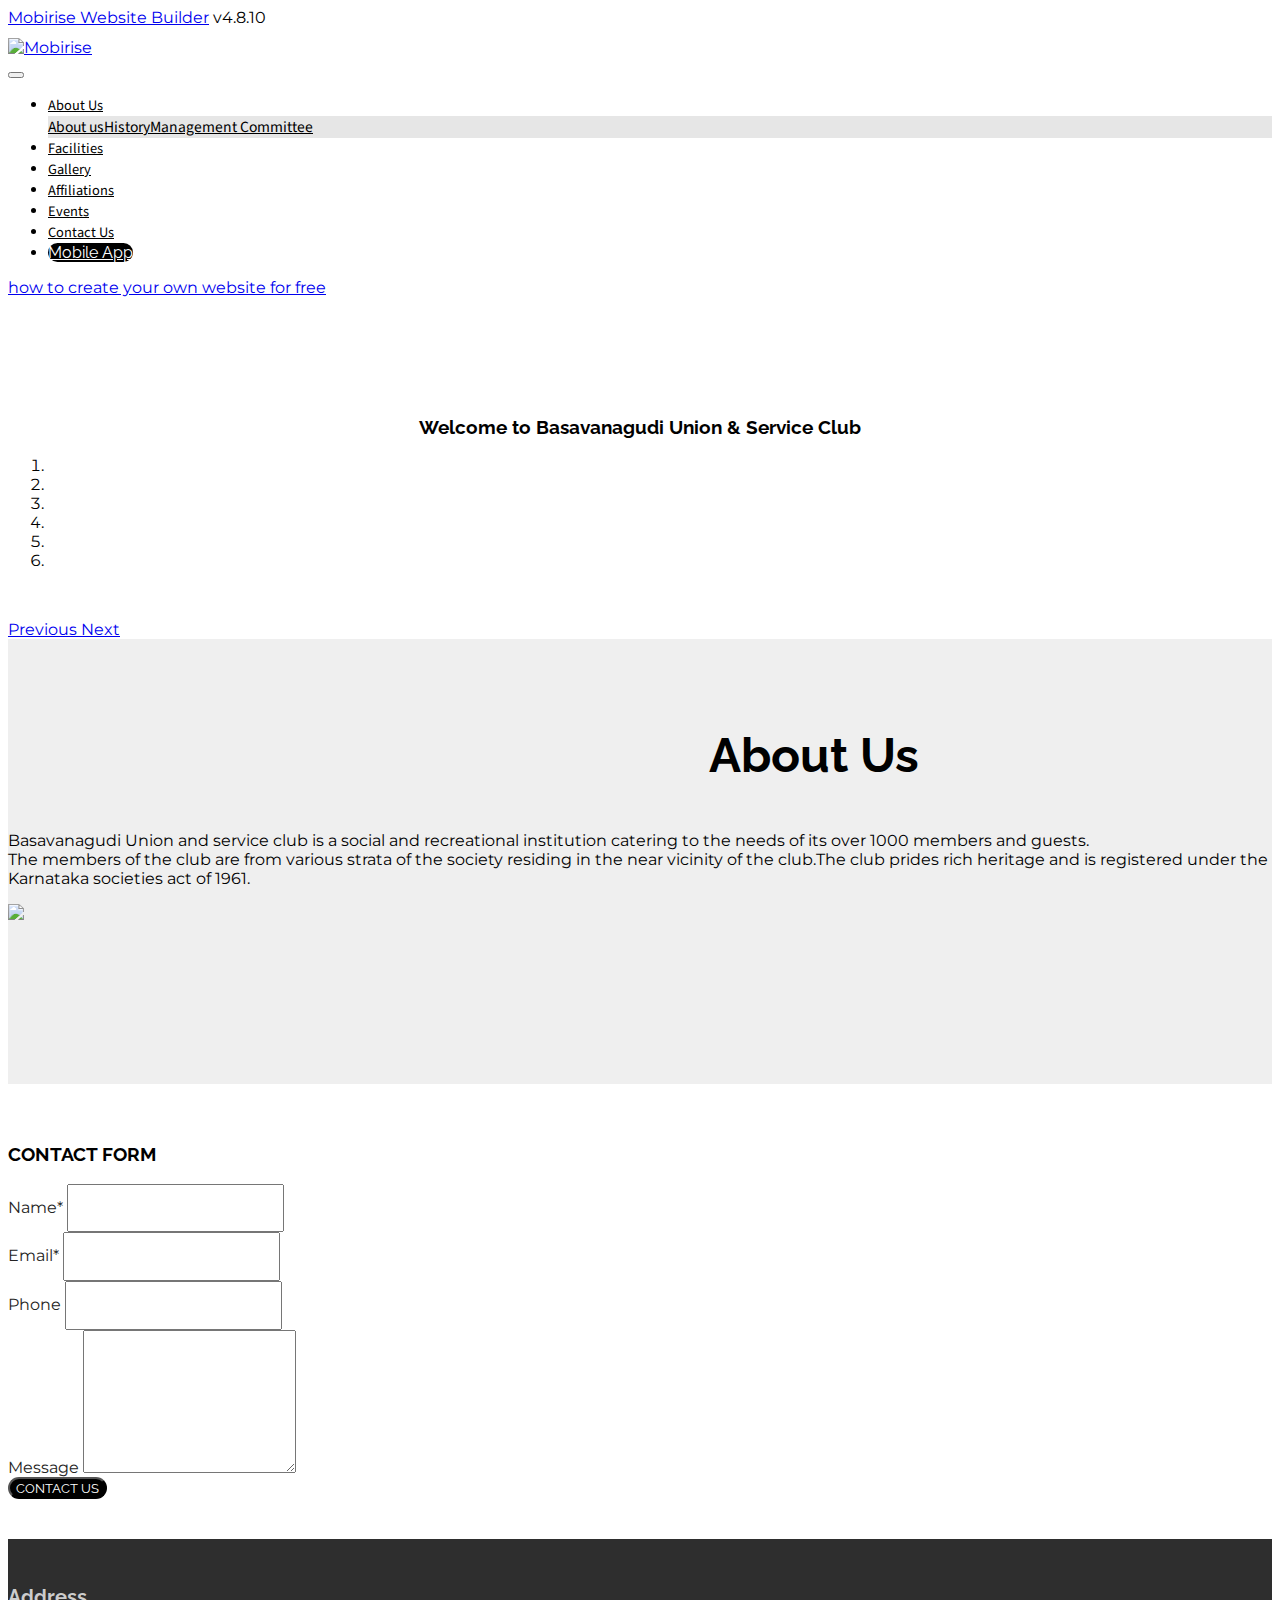
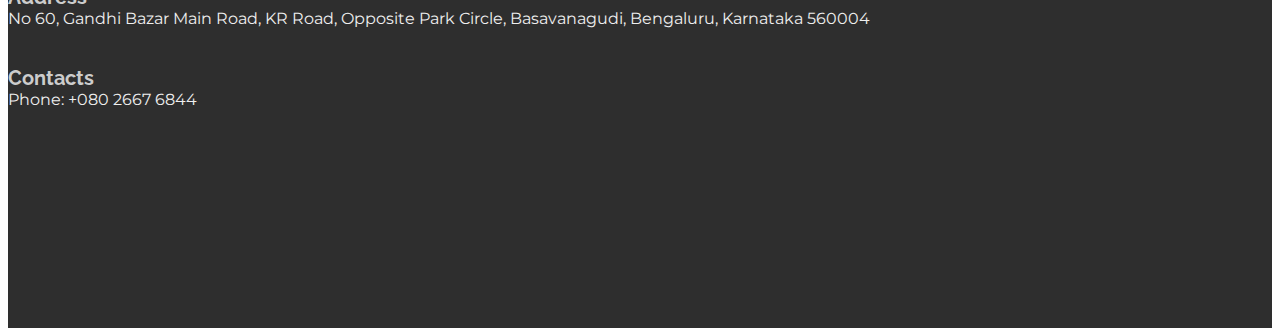
==== commit 1e4bb92e: "create github pages" ====
--- a/index.html
+++ b/index.html
@@ -56,7 +56,7 @@
 
 </section>
 
-<section class="engine"><a href="https://mobirise.info/z">best free html templates</a></section><section class="mbr-section mbr-section__container article mbr-after-navbar" id="header3-2x" data-rv-view="207" style="background-color: rgb(255, 255, 255); padding-top: 100px; padding-bottom: 0px;">
+<section class="engine"><a href="https://mobirise.info/b">how to create your own website for free</a></section><section class="mbr-section mbr-section__container article mbr-after-navbar" id="header3-2x" data-rv-view="207" style="background-color: rgb(255, 255, 255); padding-top: 100px; padding-bottom: 0px;">
     <div class="container">
         <div class="row">
             <div class="col-xs-12">
@@ -240,7 +240,7 @@
 
                     <form action="https://mobirise.com/" method="post" data-form-title="CONTACT FORM">
 
-                        <input type="hidden" value="quIuvRscI2gmHkiRf544+oFoAAWAhkhKIDOCJNPONo1YIBIIhK5vYoeRxdx7o3H4J/l5oqzjT4UiRgSfWDpwayEAEUoP/SqqVKqQ73gjNWH39YmcB9OepDCrH60hGkCJ" data-form-email="true">
+                        <input type="hidden" value="wPe3IH5UetmtweMg53DyHys9r1yMpqO18VnLnMfvfjqB23za1XuZcBIBql0RLqJO0J87/rz2bSo1Mtb60H2Ri4vDn5maPy/4tbBegwJs/4mZ6r6FUshFlL8AFLHYjj+Z" data-form-email="true">
 
                         <div class="row row-sm-offset">
 
